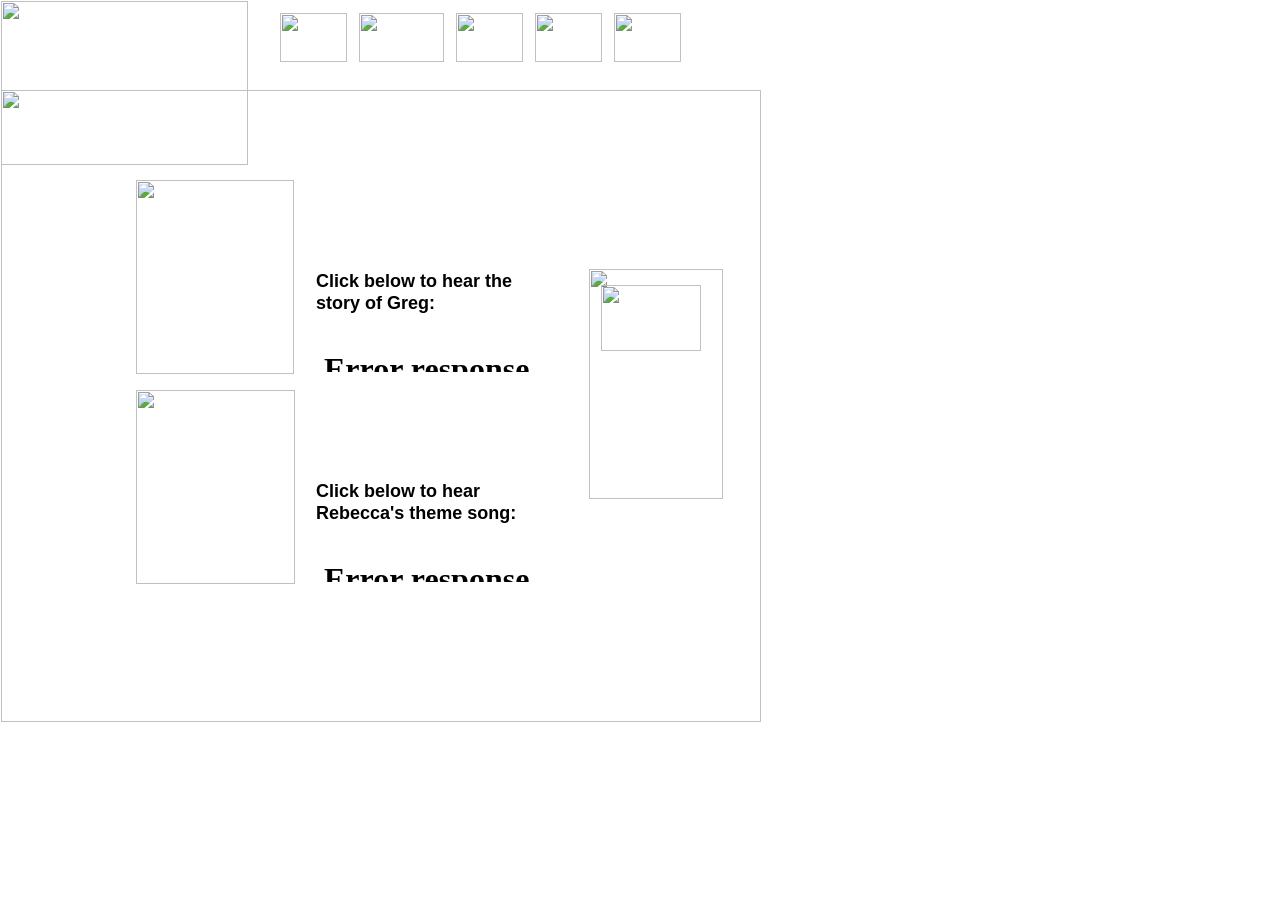
==== about_us.html @ b470831e "Add files via upload" ====
<!--$sitebuilder version="2.9.0" extra="Java(1.8.0_45)" md5="ae14639c2a41b4d172fd5802851c6e20"$-->
<!--$templateKey Media|Retro TV - Multiple color|2.0$-->
<html>
  <head>
    <title>About Us</title>
    <meta name="generator" content="SiteBuilder/2.9.0/1.8.0_45">
    <!--$page size 762, 3000$-->
    <!--$page margin 0, 1, 20, 1$-->
    <!--$fontFamily Arial$-->
    <!--$fontSize 10$-->
    <style type="text/css"><!--
      BODY {font-family:"Arial"; font-size:10;margin:0px;padding:0px;}
      P {font-family:"Arial"; font-size:10;}
      FORM {margin:0;padding:0;}
    --></style>
  </head>
  <body bgcolor="#FFFFFF" text="#000000" link="#0000FF" vlink="#800080" topmargin="0" leftmargin="0">

<!--$begin exclude$-->
    <div id="root" style="position:absolute;width:762px;height:742px;">
<!--$end exclude$-->
      <div id="e0" style="position:absolute;left:280;top:13;width:401;height:49;"><!--$navbar 
name=GregNavBar.nav
assetID=%NavbarAsset:/navigation_bars/GregNavBar.nav
$--><!--$begin exclude$--><table border="0" cellspacing="0" cellpadding="0"><tr><td><a href="index.html" onMouseOver="document.images['i1'].src='sitebuilder/images/navbar-0-mouseOver-19638.png'" onMouseOut="document.images['i1'].src='sitebuilder/images/navbar-0-inactive-19513.png'"><img name="i1" src="sitebuilder/images/navbar-0-inactive-19513.png" border="0" width="67" height="49" alt=""/></a></td><td width="12" height="0"> <img src="" width="12" height="1" alt=""></td><td><a href="photoalbums.html" onMouseOver="document.images['i2'].src='sitebuilder/images/navbar-1-mouseOver-19747.png'" onMouseOut="document.images['i2'].src='sitebuilder/images/navbar-1-inactive-19669.png'"><img name="i2" src="sitebuilder/images/navbar-1-inactive-19669.png" border="0" width="85" height="49" alt=""/></a></td><td width="12" height="0"> <img src="" width="12" height="1" alt=""></td><td><a href="videos.html" onMouseOver="document.images['i3'].src='sitebuilder/images/navbar-2-mouseOver-36450.png'" onMouseOut="document.images['i3'].src='sitebuilder/images/navbar-2-inactive-36388.png'"><img name="i3" src="sitebuilder/images/navbar-2-inactive-36388.png" border="0" width="67" height="49" alt=""/></a></td><td width="12" height="0"> <img src="" width="12" height="1" alt=""></td><td><a href="mascots.html" onMouseOver="document.images['i4'].src='sitebuilder/images/GregNavBar-3-mouseOver-75231.png'" onMouseOut="document.images['i4'].src='sitebuilder/images/GregNavBar-3-inactive-75138.png'"><img name="i4" src="sitebuilder/images/GregNavBar-3-inactive-75138.png" border="0" width="67" height="49" alt=""/></a></td><td width="12" height="0"> <img src="" width="12" height="1" alt=""></td><td><a href="about_us.html" onMouseOver="document.images['i5'].src='sitebuilder/images/GregNavBar-4-mouseOver-61060.png'" onMouseOut="document.images['i5'].src='sitebuilder/images/GregNavBar-4-active-61013.png'"><img name="i5" src="sitebuilder/images/GregNavBar-4-active-61013.png" width="67" height="49" border="0" alt=""/></a></td></tr></table><!--$end exclude$-->      </div>
      <div id="e6" style="position:absolute;left:226;top:82;width:535;height:8;"><!--$img %RemappedImageAsset:/sitebuilder/clipart/bars/low-carb/horizontal/grayLine_whiteINmiddle.gif$--><img src="clipart/lines/horizontal/grayLine_whiteINmiddle.gif" width="535" height="8" alt=""></div>      <div id="e7" style="position:absolute;left:1;top:90;width:760;height:632;"><!--$img %RemappedImageAsset:/sitebuilder/clipart/backgrounds/fullpage/multiColorBlocksFrame.gif$--><img src="clipart/backgrounds/fullpage/multiColorBlocksFrame.gif" width="760" height="632" alt=""></div>      <div id="e8" style="position:absolute;left:1;top:1;width:247;height:164;"><!--$img %RemappedImageAsset:/sitebuilder/clipart/images/misc/bigRoundTV_onStand.gif$--><img src="clipart/pageHeaders/bigRoundTV_onStand.gif" width="247" height="164" alt=""></div>      <div id="e9" style="position:absolute;left:589;top:269;width:134;height:230;"><!--$img %RemappedImageAsset:/sitebuilder/clipart/images/misc/funkyTVsteroeThing.gif$--><img src="clipart/images/general/funkyTVsteroeThing.gif" width="134" height="230" alt=""></div>      <div id="e10" style="position:absolute;left:62;top:33;width:128;height:23;">
        <table border="0" cellspacing="0" cellpadding="0" width="128">
          <tr>
            <td nowrap height="23" align="center" valign="top"><span class="text"><b><font color="#FFFFFF" size="2"><span style="font-size:14px;line-height:17px;">gregcohen.com<br soft></span></font></b></span></td>
          </tr>
        </table>
      </div>
      <div id="e11" style="position:absolute;left:136;top:180;width:158;height:194;"><img src="images/0e99ec20_1_.jpg" width="158" height="194" alt=""></div>      <div id="e12" style="position:absolute;left:136;top:390;width:159;height:194;"><img src="images/0e89fc20_1_.jpg" width="159" height="194" alt=""></div>      <div id="e13" style="position:absolute;left:316;top:330;width:240;height:42;"><!--$media asset="%SoundAssetImpl:/AudioFiles/GregBody.wav" autoStart="false" loop="false" showControls="true" height="42" width="240" mediaPlayer="com.yahoo.sitebuilder.media.WindowMediaPlayer" type="0"$-->
<!--$begin exclude$-->
<object classid="clsid:22D6F312-B0F6-11D0-94AB-0080C74C7E95" codebase="http://activex.microsoft.com/activex/controls/mplayer/en/nsmp2inf.cab" width="240" height="42">
<param name="FileName" value="AudioFiles/GregBody.wav">
<param name="AutoStart" value="false">
<param name="ShowTracker" value="true">
<param name="ShowControls" value="true">
<param name="ShowGotoBar" value="false">
<param name="ShowDisplay" value="false">
<param name="ShowStatusBar" value="false">
<param name="AutoSize" value="false">
<embed src="AudioFiles/GregBody.wav" AutoStart="false" ShowTracker="true" ShowControls="true"  ShowGotoBar="false" ShowDisplay="false" ShowStatusBar="false" AutoSize="false" pluginspage="http://www.microsoft.com/windows/windowsmedia/download/" width="240" height="42"></embed></object>
<!--$end exclude$-->      </div>
      <div id="e14" style="position:absolute;left:316;top:540;width:240;height:42;"><!--$media asset="%SoundAssetImpl:/AudioFiles/RebeccaSong.wav" autoStart="false" loop="false" showControls="true" height="42" width="240" mediaPlayer="com.yahoo.sitebuilder.media.WindowMediaPlayer" type="0"$-->
<!--$begin exclude$-->
<object classid="clsid:22D6F312-B0F6-11D0-94AB-0080C74C7E95" codebase="http://activex.microsoft.com/activex/controls/mplayer/en/nsmp2inf.cab" width="240" height="42">
<param name="FileName" value="AudioFiles/RebeccaSong.wav">
<param name="AutoStart" value="false">
<param name="ShowTracker" value="true">
<param name="ShowControls" value="true">
<param name="ShowGotoBar" value="false">
<param name="ShowDisplay" value="false">
<param name="ShowStatusBar" value="false">
<param name="AutoSize" value="false">
<embed src="AudioFiles/RebeccaSong.wav" AutoStart="false" ShowTracker="true" ShowControls="true"  ShowGotoBar="false" ShowDisplay="false" ShowStatusBar="false" AutoSize="false" pluginspage="http://www.microsoft.com/windows/windowsmedia/download/" width="240" height="42"></embed></object>
<!--$end exclude$-->      </div>
      <div id="e15" style="position:absolute;left:316;top:270;width:240;height:44;"><span class="text"><b><font size="4"><span style="font-size:18px;line-height:22px;">Click below to hear the <br soft>story of Greg:<br soft></span></font></b></span>      </div>
      <div id="e16" style="position:absolute;left:316;top:480;width:240;height:66;"><span class="text"><b><font size="4"><span style="font-size:18px;line-height:22px;">Click below to hear <br soft>Rebecca's theme song:<br soft></span></font></b></span>      </div>
      <div id="e17" style="position:absolute;left:601;top:285;width:100;height:66;"><a href="images/DSC_0050.1.jpg"><!--$img %ImageAssetImpl:/images/DSC_0050.1.jpg$--><img src="sitebuilder/images/DSC_0050.1-100x66.jpg" width="100" height="66" border="0" alt=""></a></div><!--$begin exclude$-->
    </div>
<!--$end exclude$-->
  </body>
</html>
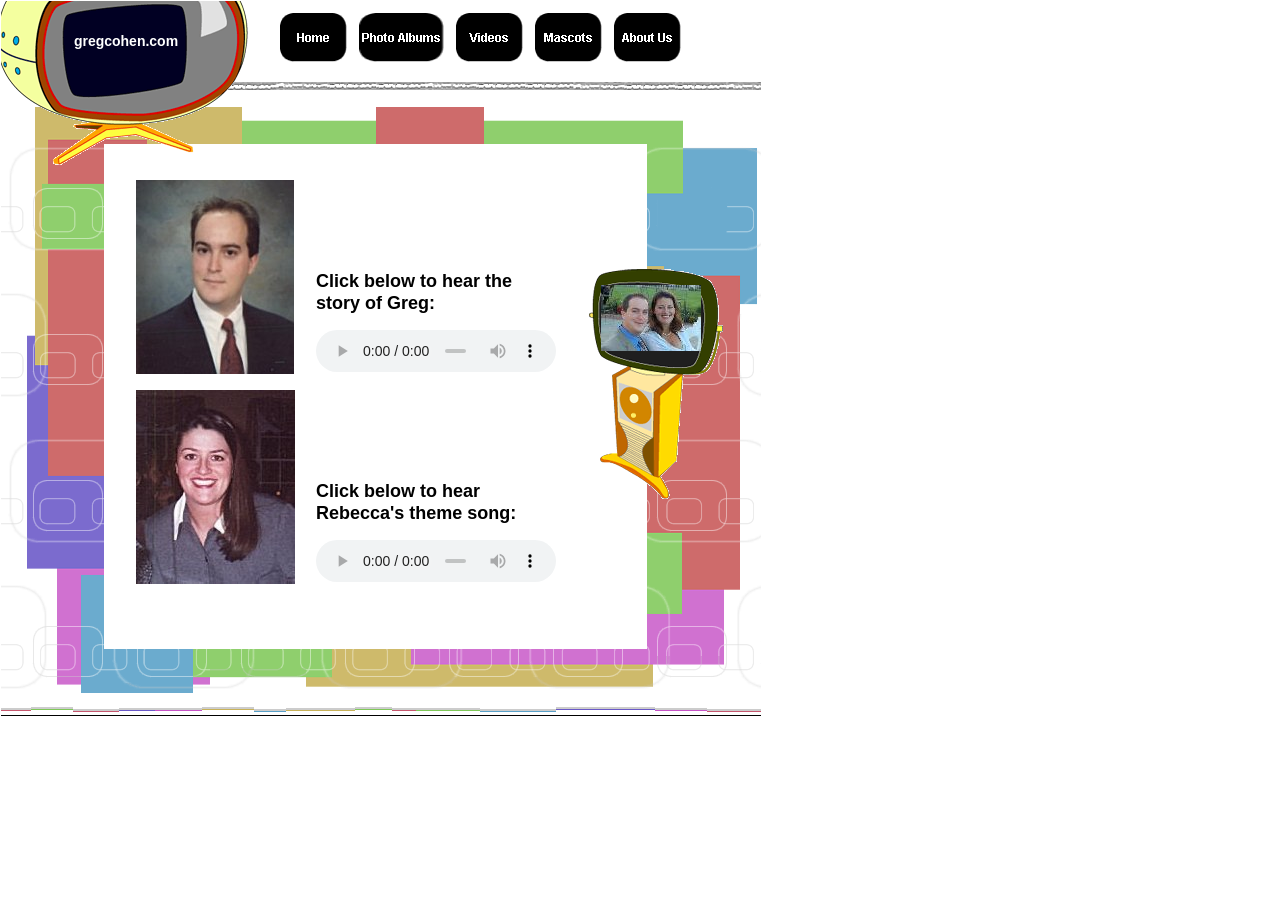
==== commit d6b17695: "Add files via upload" ====
--- a/about_us.html
+++ b/about_us.html
@@ -32,29 +32,11 @@
       </div>
       <div id="e11" style="position:absolute;left:136;top:180;width:158;height:194;"><img src="images/0e99ec20_1_.jpg" width="158" height="194" alt=""></div>      <div id="e12" style="position:absolute;left:136;top:390;width:159;height:194;"><img src="images/0e89fc20_1_.jpg" width="159" height="194" alt=""></div>      <div id="e13" style="position:absolute;left:316;top:330;width:240;height:42;"><!--$media asset="%SoundAssetImpl:/AudioFiles/GregBody.wav" autoStart="false" loop="false" showControls="true" height="42" width="240" mediaPlayer="com.yahoo.sitebuilder.media.WindowMediaPlayer" type="0"$-->
 <!--$begin exclude$-->
-<object classid="clsid:22D6F312-B0F6-11D0-94AB-0080C74C7E95" codebase="http://activex.microsoft.com/activex/controls/mplayer/en/nsmp2inf.cab" width="240" height="42">
-<param name="FileName" value="AudioFiles/GregBody.wav">
-<param name="AutoStart" value="false">
-<param name="ShowTracker" value="true">
-<param name="ShowControls" value="true">
-<param name="ShowGotoBar" value="false">
-<param name="ShowDisplay" value="false">
-<param name="ShowStatusBar" value="false">
-<param name="AutoSize" value="false">
-<embed src="AudioFiles/GregBody.wav" AutoStart="false" ShowTracker="true" ShowControls="true"  ShowGotoBar="false" ShowDisplay="false" ShowStatusBar="false" AutoSize="false" pluginspage="http://www.microsoft.com/windows/windowsmedia/download/" width="240" height="42"></embed></object>
+<audio controls preload="metadata" width="240" height="42" style="width:240px;height:42px;"><source src="AudioFiles/GregBody.mp3" type="audio/mpeg"></audio>
 <!--$end exclude$-->      </div>
       <div id="e14" style="position:absolute;left:316;top:540;width:240;height:42;"><!--$media asset="%SoundAssetImpl:/AudioFiles/RebeccaSong.wav" autoStart="false" loop="false" showControls="true" height="42" width="240" mediaPlayer="com.yahoo.sitebuilder.media.WindowMediaPlayer" type="0"$-->
 <!--$begin exclude$-->
-<object classid="clsid:22D6F312-B0F6-11D0-94AB-0080C74C7E95" codebase="http://activex.microsoft.com/activex/controls/mplayer/en/nsmp2inf.cab" width="240" height="42">
-<param name="FileName" value="AudioFiles/RebeccaSong.wav">
-<param name="AutoStart" value="false">
-<param name="ShowTracker" value="true">
-<param name="ShowControls" value="true">
-<param name="ShowGotoBar" value="false">
-<param name="ShowDisplay" value="false">
-<param name="ShowStatusBar" value="false">
-<param name="AutoSize" value="false">
-<embed src="AudioFiles/RebeccaSong.wav" AutoStart="false" ShowTracker="true" ShowControls="true"  ShowGotoBar="false" ShowDisplay="false" ShowStatusBar="false" AutoSize="false" pluginspage="http://www.microsoft.com/windows/windowsmedia/download/" width="240" height="42"></embed></object>
+<audio controls preload="metadata" width="240" height="42" style="width:240px;height:42px;"><source src="AudioFiles/RebeccaSong.mp3" type="audio/mpeg"></audio>
 <!--$end exclude$-->      </div>
       <div id="e15" style="position:absolute;left:316;top:270;width:240;height:44;"><span class="text"><b><font size="4"><span style="font-size:18px;line-height:22px;">Click below to hear the <br soft>story of Greg:<br soft></span></font></b></span>      </div>
       <div id="e16" style="position:absolute;left:316;top:480;width:240;height:66;"><span class="text"><b><font size="4"><span style="font-size:18px;line-height:22px;">Click below to hear <br soft>Rebecca's theme song:<br soft></span></font></b></span>      </div>
